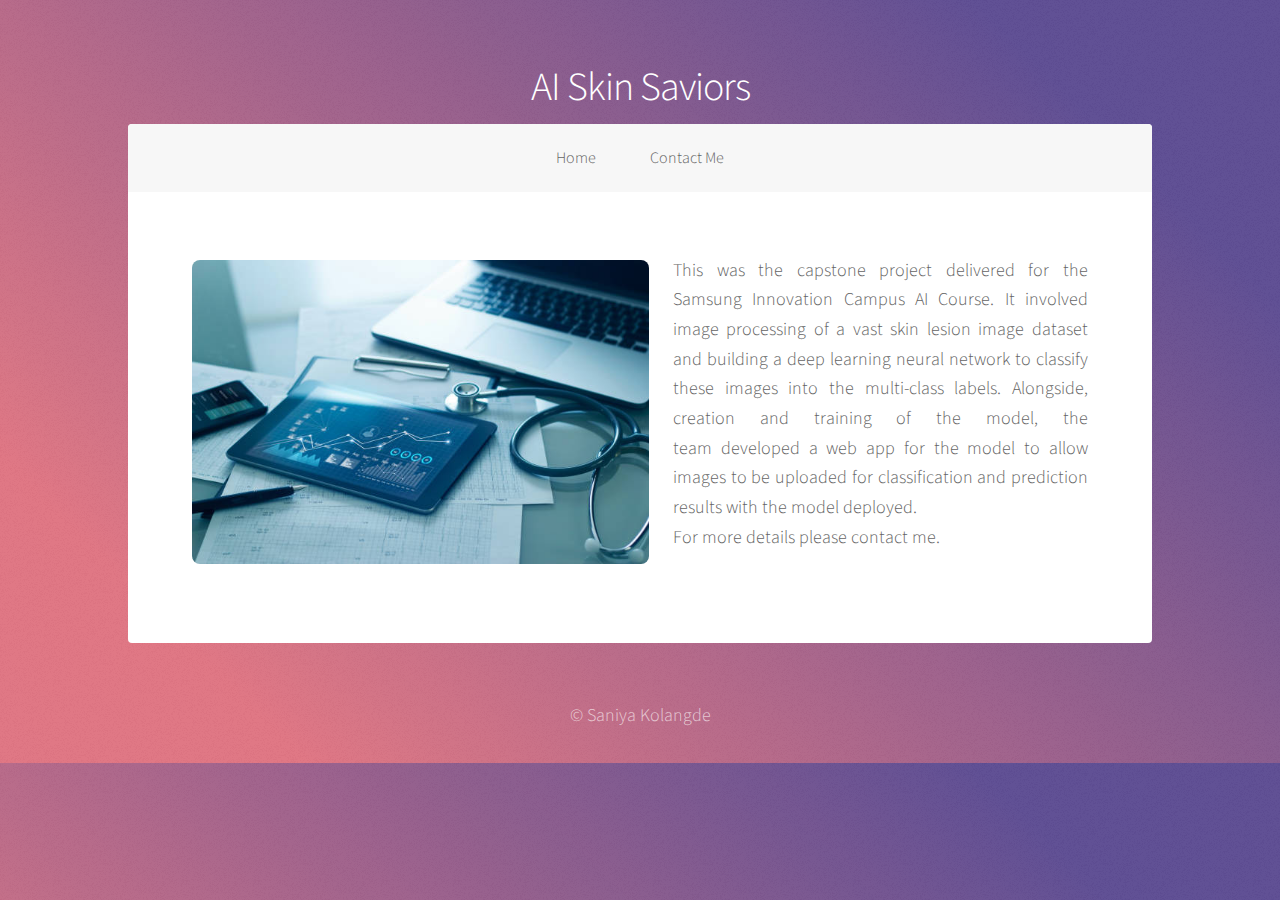
==== AI_Skin_Savior.html @ ac0e38a7 "Add files via upload" ====
<!DOCTYPE HTML>
<!--
	Stellar by HTML5 UP
	html5up.net | @ajlkn
	Free for personal and commercial use under the CCA 3.0 license (html5up.net/license)
-->
<html>
	<head>
		<title>AI Skin Saviors</title>
		<link rel="shortcut icon" type="image/jpg" href="images/icon.png"/>
		<meta charset="utf-8" />
		<meta name="viewport" content="width=device-width, initial-scale=1, user-scalable=no" />
		<link rel="stylesheet" href="assets/css/main.css" />
		<noscript><link rel="stylesheet" href="assets/css/noscript.css" /></noscript>
	</head>
	<body class="is-preload">

		<!-- Wrapper -->
			<div id="wrapper">

				<!-- Header -->
					<header id="header">
						<h1>AI Skin Saviors</h1>
					</header>
					<nav id="nav">
						<ul>
							<li><a href="index.html">Home</a></li>
							<li><a href="index.html#second">Contact Me</a></li>
						</ul>
					</nav>
				<!-- Main -->
					<div id="main">

						<!-- Content -->
							<section id="content" class="main">
								<p align="justify"><span class="image left"><img src="images/AI_Skin.jpg" alt="" /></span><font size=4em>
									​This was the capstone project delivered for the Samsung Innovation Campus AI Course.
									It involved image processing of a vast skin lesion image dataset and building a deep learning neural network to classify these images into
									 the multi-class labels. Alongside, creation and training of the model, the team developed a web app for the model to allow images to be uploaded for classification and prediction results with the model deployed.
									<br />For more details please contact me. </font></p>
								<br />
							</section>
					</div>

					<!-- Footer -->
						<div>
							<br />
							<p class="copyright"><center><font size=4em>&copy; Saniya Kolangde</font></center></p>
						</div>
				</div>
			</div>

		<!-- Scripts -->
			<script src="assets/js/jquery.min.js"></script>
			<script src="assets/js/jquery.scrollex.min.js"></script>
			<script src="assets/js/jquery.scrolly.min.js"></script>
			<script src="assets/js/browser.min.js"></script>
			<script src="assets/js/breakpoints.min.js"></script>
			<script src="assets/js/util.js"></script>
			<script src="assets/js/main.js"></script>

	</body>
</html>
---- assets/css/main.css ----
@import url(fontawesome-all.min.css);
@import 'https://fonts.googleapis.com/css?family=Source+Sans+Pro:300,400';

/*
	Stellar by HTML5 UP
	html5up.net | @ajlkn
	Free for personal and commercial use under the CCA 3.0 license (html5up.net/license)
*/

html, body, div, span, applet, object,
iframe, h1, h2, h3, h4, h5, h6, p, blockquote,
pre, a, abbr, acronym, address, big, cite,
code, del, dfn, em, img, ins, kbd, q, s, samp,
small, strike, strong, sub, sup, tt, var, b,
u, i, center, dl, dt, dd, ol, ul, li, fieldset,
form, label, legend, table, caption, tbody,
tfoot, thead, tr, th, td, article, aside,
canvas, details, embed, figure, figcaption,
footer, header, hgroup, menu, nav, output, ruby,
section, summary, time, mark, audio, video {
	margin: 0;
	padding: 0;
	border: 0;
	font-size: 100%;
	font: inherit;
	vertical-align: baseline;}

article, aside, details, figcaption, figure,
footer, header, hgroup, menu, nav, section {
	display: block;}

body {
	line-height: 1;
}

ol, ul {
	list-style: none;
}

blockquote, q {
	quotes: none;
}

	blockquote:before, blockquote:after, q:before, q:after {
		content: '';
		content: none;
	}

table {
	border-collapse: collapse;
	border-spacing: 0;
}

body {
	-webkit-text-size-adjust: none;
}

mark {
	background-color: transparent;
	color: inherit;
}

input::-moz-focus-inner {
	border: 0;
	padding: 0;
}

input, select, textarea {
	-moz-appearance: none;
	-webkit-appearance: none;
	-ms-appearance: none;
	appearance: none;
}

/* Basic */

	@-ms-viewport {
		width: device-width;
	}

	body {
		-ms-overflow-style: scrollbar;
	}

	@media screen and (max-width: 480px) {

		html, body {
			min-width: 320px;
		}

	}

	html {
		box-sizing: border-box;
	}

	*, *:before, *:after {
		box-sizing: inherit;
	}

	body {
		background-color: #935d8c;
		background-image: url("images/overlay.png"), -moz-linear-gradient(45deg, #e37682 15%, #5f4d93 85%);
		background-image: url("images/overlay.png"), -webkit-linear-gradient(45deg, #e37682 15%, #5f4d93 85%);
		background-image: url("images/overlay.png"), -ms-linear-gradient(45deg, #e37682 15%, #5f4d93 85%);
		background-image: url("images/overlay.png"), linear-gradient(45deg, #e37682 15%, #5f4d93 85%);
	}

		body.is-preload *, body.is-preload *:before, body.is-preload *:after {
			-moz-animation: none !important;
			-webkit-animation: none !important;
			-ms-animation: none !important;
			animation: none !important;
			-moz-transition: none !important;
			-webkit-transition: none !important;
			-ms-transition: none !important;
			transition: none !important;
		}

/* Type */

	body {
		background-color: #935d8c;
		color: rgba(255, 255, 255, 0.65);
	}

	body, input, select, textarea {
		font-family: "Source Sans Pro", Helvetica, sans-serif;
		font-size: 17pt;
		font-weight: 300;
		line-height: 1.65;
	}

		@media screen and (max-width: 1680px) {

			body, input, select, textarea {
				font-size: 14pt;
			}

		}

		@media screen and (max-width: 1280px) {

			body, input, select, textarea {
				font-size: 12pt;
			}

		}

		@media screen and (max-width: 360px) {

			body, input, select, textarea {
				font-size: 11pt;
			}

		}

	a {
		-moz-transition: color 0.2s ease, border-bottom 0.2s ease;
		-webkit-transition: color 0.2s ease, border-bottom 0.2s ease;
		-ms-transition: color 0.2s ease, border-bottom 0.2s ease;
		transition: color 0.2s ease, border-bottom 0.2s ease;
		text-decoration: none;
		border-bottom: dotted 1px;
		color: inherit;
	}

		a:hover {
			border-bottom-color: transparent;
		}

	strong, b {
		font-weight: 400;
	}

	em, i {
		font-style: italic;
	}

	p {
		margin: 0 0 2em 0;
	}

		p.content {
			-moz-columns: 20em 2;
			-webkit-columns: 20em 2;
			-ms-columns: 20em 2;
			columns: 20em 2;
			-moz-column-gap: 2em;
			-webkit-column-gap: 2em;
			-ms-column-gap: 2em;
			column-gap: 2em;
			text-align: justify;
		}

	h1, h2, h3, h4, h5, h6 {
		font-weight: 300;
		line-height: 1.5;
		margin: 0 0 0.7em 0;
		letter-spacing: -0.025em;
	}

		h1 a, h2 a, h3 a, h4 a, h5 a, h6 a {
			color: inherit;
			text-decoration: none;
		}

	h1 {
		font-size: 2.5em;
		line-height: 1.2;
	}

	h2 {
		font-size: 1.5em;
	}

	h3 {
		font-size: 1.25em;
	}

	h4 {
		font-size: 1.1em;
	}

	h5 {
		font-size: 0.9em;
	}

	h6 {
		font-size: 0.7em;
	}

	@media screen and (max-width: 736px) {

		h1 {
			font-size: 2em;
		}

	}

	sub {
		font-size: 0.8em;
		position: relative;
		top: 0.5em;
	}

	sup {
		font-size: 0.8em;
		position: relative;
		top: -0.5em;
	}

	blockquote {
		border-left: solid 4px;
		font-style: italic;
		margin: 0 0 2em 0;
		padding: 0.5em 0 0.5em 2em;
	}

	code {
		border-radius: 8px;
		border: solid 1px;
		font-family: "Courier New", monospace;
		font-size: 0.9em;
		margin: 0 0.25em;
		padding: 0.25em 0.65em;
	}

	pre {
		-webkit-overflow-scrolling: touch;
		font-family: "Courier New", monospace;
		font-size: 0.9em;
		margin: 0 0 2em 0;
	}

		pre code {
			display: block;
			line-height: 1.75;
			padding: 1em 1.5em;
			overflow-x: auto;
		}

	hr {
		border: 0;
		border-bottom: solid 1px;
		margin: 2em 0;
	}

		hr.major {
			margin: 3em 0;
		}

	.align-left {
		text-align: left;
	}

	.align-center {
		text-align: center;
	}

	.align-right {
		text-align: right;
	}

	input, select, textarea {
		color: #ffffff;
	}

	a:hover {
		color: #ffffff;
	}

	strong, b {
		color: #ffffff;
	}

	h1, h2, h3, h4, h5, h6 {
		color: #ffffff;
	}

	blockquote {
		border-left-color: rgba(255, 255, 255, 0.35);
	}

	code {
		background: rgba(255, 255, 255, 0.075);
		border-color: rgba(255, 255, 255, 0.35);
	}

	hr {
		border-bottom-color: rgba(255, 255, 255, 0.35);
	}

/* Row */

	.row {
		display: flex;
		flex-wrap: wrap;
		box-sizing: border-box;
		align-items: stretch;
	}

		.row > * {
			box-sizing: border-box;
		}

		.row.gtr-uniform > * > :last-child {
			margin-bottom: 0;
		}

		.row.aln-left {
			justify-content: flex-start;
		}

		.row.aln-center {
			justify-content: center;
		}

		.row.aln-right {
			justify-content: flex-end;
		}

		.row.aln-top {
			align-items: flex-start;
		}

		.row.aln-middle {
			align-items: center;
		}

		.row.aln-bottom {
			align-items: flex-end;
		}

		.row > .imp {
			order: -1;
		}

		.row > .col-1 {
			width: 8.33333%;
		}

		.row > .off-1 {
			margin-left: 8.33333%;
		}

		.row > .col-2 {
			width: 16.66667%;
		}

		.row > .off-2 {
			margin-left: 16.66667%;
		}

		.row > .col-3 {
			width: 25%;
		}

		.row > .off-3 {
			margin-left: 25%;
		}

		.row > .col-4 {
			width: 33.33333%;
		}

		.row > .off-4 {
			margin-left: 33.33333%;
		}

		.row > .col-5 {
			width: 41.66667%;
		}

		.row > .off-5 {
			margin-left: 41.66667%;
		}

		.row > .col-6 {
			width: 50%;
		}

		.row > .off-6 {
			margin-left: 50%;
		}

		.row > .col-7 {
			width: 58.33333%;
		}

		.row > .off-7 {
			margin-left: 58.33333%;
		}

		.row > .col-8 {
			width: 66.66667%;
		}

		.row > .off-8 {
			margin-left: 66.66667%;
		}

		.row > .col-9 {
			width: 75%;
		}

		.row > .off-9 {
			margin-left: 75%;
		}

		.row > .col-10 {
			width: 83.33333%;
		}

		.row > .off-10 {
			margin-left: 83.33333%;
		}

		.row > .col-11 {
			width: 91.66667%;
		}

		.row > .off-11 {
			margin-left: 91.66667%;
		}

		.row > .col-12 {
			width: 100%;
		}

		.row > .off-12 {
			margin-left: 100%;
		}

		.row.gtr-0 {
			margin-top: 0;
			margin-left: 0em;
		}

			.row.gtr-0 > * {
				padding: 0 0 0 0em;
			}

			.row.gtr-0.gtr-uniform {
				margin-top: 0em;
			}

				.row.gtr-0.gtr-uniform > * {
					padding-top: 0em;
				}

		.row.gtr-25 {
			margin-top: 0;
			margin-left: -0.375em;
		}

			.row.gtr-25 > * {
				padding: 0 0 0 0.375em;
			}

			.row.gtr-25.gtr-uniform {
				margin-top: -0.375em;
			}

				.row.gtr-25.gtr-uniform > * {
					padding-top: 0.375em;
				}

		.row.gtr-50 {
			margin-top: 0;
			margin-left: -0.75em;
		}

			.row.gtr-50 > * {
				padding: 0 0 0 0.75em;
			}

			.row.gtr-50.gtr-uniform {
				margin-top: -0.75em;
			}

				.row.gtr-50.gtr-uniform > * {
					padding-top: 0.75em;
				}

		.row {
			margin-top: 0;
			margin-left: -1.5em;
		}

			.row > * {
				padding: 0 0 0 1.5em;
			}

			.row.gtr-uniform {
				margin-top: -1.5em;
			}

				.row.gtr-uniform > * {
					padding-top: 1.5em;
				}

		.row.gtr-150 {
			margin-top: 0;
			margin-left: -2.25em;
		}

			.row.gtr-150 > * {
				padding: 0 0 0 2.25em;
			}

			.row.gtr-150.gtr-uniform {
				margin-top: -2.25em;
			}

				.row.gtr-150.gtr-uniform > * {
					padding-top: 2.25em;
				}

		.row.gtr-200 {
			margin-top: 0;
			margin-left: -3em;
		}

			.row.gtr-200 > * {
				padding: 0 0 0 3em;
			}

			.row.gtr-200.gtr-uniform {
				margin-top: -3em;
			}

				.row.gtr-200.gtr-uniform > * {
					padding-top: 3em;
				}

		@media screen and (max-width: 1680px) {

			.row {
				display: flex;
				flex-wrap: wrap;
				box-sizing: border-box;
				align-items: stretch;
			}

				.row > * {
					box-sizing: border-box;
				}

				.row.gtr-uniform > * > :last-child {
					margin-bottom: 0;
				}

				.row.aln-left {
					justify-content: flex-start;
				}

				.row.aln-center {
					justify-content: center;
				}

				.row.aln-right {
					justify-content: flex-end;
				}

				.row.aln-top {
					align-items: flex-start;
				}

				.row.aln-middle {
					align-items: center;
				}

				.row.aln-bottom {
					align-items: flex-end;
				}

				.row > .imp-xlarge {
					order: -1;
				}

				.row > .col-1-xlarge {
					width: 8.33333%;
				}

				.row > .off-1-xlarge {
					margin-left: 8.33333%;
				}

				.row > .col-2-xlarge {
					width: 16.66667%;
				}

				.row > .off-2-xlarge {
					margin-left: 16.66667%;
				}

				.row > .col-3-xlarge {
					width: 25%;
				}

				.row > .off-3-xlarge {
					margin-left: 25%;
				}

				.row > .col-4-xlarge {
					width: 33.33333%;
				}

				.row > .off-4-xlarge {
					margin-left: 33.33333%;
				}

				.row > .col-5-xlarge {
					width: 41.66667%;
				}

				.row > .off-5-xlarge {
					margin-left: 41.66667%;
				}

				.row > .col-6-xlarge {
					width: 50%;
				}

				.row > .off-6-xlarge {
					margin-left: 50%;
				}

				.row > .col-7-xlarge {
					width: 58.33333%;
				}

				.row > .off-7-xlarge {
					margin-left: 58.33333%;
				}

				.row > .col-8-xlarge {
					width: 66.66667%;
				}

				.row > .off-8-xlarge {
					margin-left: 66.66667%;
				}

				.row > .col-9-xlarge {
					width: 75%;
				}

				.row > .off-9-xlarge {
					margin-left: 75%;
				}

				.row > .col-10-xlarge {
					width: 83.33333%;
				}

				.row > .off-10-xlarge {
					margin-left: 83.33333%;
				}

				.row > .col-11-xlarge {
					width: 91.66667%;
				}

				.row > .off-11-xlarge {
					margin-left: 91.66667%;
				}

				.row > .col-12-xlarge {
					width: 100%;
				}

				.row > .off-12-xlarge {
					margin-left: 100%;
				}

				.row.gtr-0 {
					margin-top: 0;
					margin-left: 0em;
				}

					.row.gtr-0 > * {
						padding: 0 0 0 0em;
					}

					.row.gtr-0.gtr-uniform {
						margin-top: 0em;
					}

						.row.gtr-0.gtr-uniform > * {
							padding-top: 0em;
						}

				.row.gtr-25 {
					margin-top: 0;
					margin-left: -0.375em;
				}

					.row.gtr-25 > * {
						padding: 0 0 0 0.375em;
					}

					.row.gtr-25.gtr-uniform {
						margin-top: -0.375em;
					}

						.row.gtr-25.gtr-uniform > * {
							padding-top: 0.375em;
						}

				.row.gtr-50 {
					margin-top: 0;
					margin-left: -0.75em;
				}

					.row.gtr-50 > * {
						padding: 0 0 0 0.75em;
					}

					.row.gtr-50.gtr-uniform {
						margin-top: -0.75em;
					}

						.row.gtr-50.gtr-uniform > * {
							padding-top: 0.75em;
						}

				.row {
					margin-top: 0;
					margin-left: -1.5em;
				}

					.row > * {
						padding: 0 0 0 1.5em;
					}

					.row.gtr-uniform {
						margin-top: -1.5em;
					}

						.row.gtr-uniform > * {
							padding-top: 1.5em;
						}

				.row.gtr-150 {
					margin-top: 0;
					margin-left: -2.25em;
				}

					.row.gtr-150 > * {
						padding: 0 0 0 2.25em;
					}

					.row.gtr-150.gtr-uniform {
						margin-top: -2.25em;
					}

						.row.gtr-150.gtr-uniform > * {
							padding-top: 2.25em;
						}

				.row.gtr-200 {
					margin-top: 0;
					margin-left: -3em;
				}

					.row.gtr-200 > * {
						padding: 0 0 0 3em;
					}

					.row.gtr-200.gtr-uniform {
						margin-top: -3em;
					}

						.row.gtr-200.gtr-uniform > * {
							padding-top: 3em;
						}

		}

		@media screen and (max-width: 1280px) {

			.row {
				display: flex;
				flex-wrap: wrap;
				box-sizing: border-box;
				align-items: stretch;
			}

				.row > * {
					box-sizing: border-box;
				}

				.row.gtr-uniform > * > :last-child {
					margin-bottom: 0;
				}

				.row.aln-left {
					justify-content: flex-start;
				}

				.row.aln-center {
					justify-content: center;
				}

				.row.aln-right {
					justify-content: flex-end;
				}

				.row.aln-top {
					align-items: flex-start;
				}

				.row.aln-middle {
					align-items: center;
				}

				.row.aln-bottom {
					align-items: flex-end;
				}

				.row > .imp-large {
					order: -1;
				}

				.row > .col-1-large {
					width: 8.33333%;
				}

				.row > .off-1-large {
					margin-left: 8.33333%;
				}

				.row > .col-2-large {
					width: 16.66667%;
				}

				.row > .off-2-large {
					margin-left: 16.66667%;
				}

				.row > .col-3-large {
					width: 25%;
				}

				.row > .off-3-large {
					margin-left: 25%;
				}

				.row > .col-4-large {
					width: 33.33333%;
				}

				.row > .off-4-large {
					margin-left: 33.33333%;
				}

				.row > .col-5-large {
					width: 41.66667%;
				}

				.row > .off-5-large {
					margin-left: 41.66667%;
				}

				.row > .col-6-large {
					width: 50%;
				}

				.row > .off-6-large {
					margin-left: 50%;
				}

				.row > .col-7-large {
					width: 58.33333%;
				}

				.row > .off-7-large {
					margin-left: 58.33333%;
				}

				.row > .col-8-large {
					width: 66.66667%;
				}

				.row > .off-8-large {
					margin-left: 66.66667%;
				}

				.row > .col-9-large {
					width: 75%;
				}

				.row > .off-9-large {
					margin-left: 75%;
				}

				.row > .col-10-large {
					width: 83.33333%;
				}

				.row > .off-10-large {
					margin-left: 83.33333%;
				}

				.row > .col-11-large {
					width: 91.66667%;
				}

				.row > .off-11-large {
					margin-left: 91.66667%;
				}

				.row > .col-12-large {
					width: 100%;
				}

				.row > .off-12-large {
					margin-left: 100%;
				}

				.row.gtr-0 {
					margin-top: 0;
					margin-left: 0em;
				}

					.row.gtr-0 > * {
						padding: 0 0 0 0em;
					}

					.row.gtr-0.gtr-uniform {
						margin-top: 0em;
					}

						.row.gtr-0.gtr-uniform > * {
							padding-top: 0em;
						}

				.row.gtr-25 {
					margin-top: 0;
					margin-left: -0.375em;
				}

					.row.gtr-25 > * {
						padding: 0 0 0 0.375em;
					}

					.row.gtr-25.gtr-uniform {
						margin-top: -0.375em;
					}

						.row.gtr-25.gtr-uniform > * {
							padding-top: 0.375em;
						}

				.row.gtr-50 {
					margin-top: 0;
					margin-left: -0.75em;
				}

					.row.gtr-50 > * {
						padding: 0 0 0 0.75em;
					}

					.row.gtr-50.gtr-uniform {
						margin-top: -0.75em;
					}

						.row.gtr-50.gtr-uniform > * {
							padding-top: 0.75em;
						}

				.row {
					margin-top: 0;
					margin-left: -1.5em;
				}

					.row > * {
						padding: 0 0 0 1.5em;
					}

					.row.gtr-uniform {
						margin-top: -1.5em;
					}

						.row.gtr-uniform > * {
							padding-top: 1.5em;
						}

				.row.gtr-150 {
					margin-top: 0;
					margin-left: -2.25em;
				}

					.row.gtr-150 > * {
						padding: 0 0 0 2.25em;
					}

					.row.gtr-150.gtr-uniform {
						margin-top: -2.25em;
					}

						.row.gtr-150.gtr-uniform > * {
							padding-top: 2.25em;
						}

				.row.gtr-200 {
					margin-top: 0;
					margin-left: -3em;
				}

					.row.gtr-200 > * {
						padding: 0 0 0 3em;
					}

					.row.gtr-200.gtr-uniform {
						margin-top: -3em;
					}

						.row.gtr-200.gtr-uniform > * {
							padding-top: 3em;
						}

		}

		@media screen and (max-width: 980px) {

			.row {
				display: flex;
				flex-wrap: wrap;
				box-sizing: border-box;
				align-items: stretch;
			}

				.row > * {
					box-sizing: border-box;
				}

				.row.gtr-uniform > * > :last-child {
					margin-bottom: 0;
				}

				.row.aln-left {
					justify-content: flex-start;
				}

				.row.aln-center {
					justify-content: center;
				}

				.row.aln-right {
					justify-content: flex-end;
				}

				.row.aln-top {
					align-items: flex-start;
				}

				.row.aln-middle {
					align-items: center;
				}

				.row.aln-bottom {
					align-items: flex-end;
				}

				.row > .imp-medium {
					order: -1;
				}

				.row > .col-1-medium {
					width: 8.33333%;
				}

				.row > .off-1-medium {
					margin-left: 8.33333%;
				}

				.row > .col-2-medium {
					width: 16.66667%;
				}

				.row > .off-2-medium {
					margin-left: 16.66667%;
				}

				.row > .col-3-medium {
					width: 25%;
				}

				.row > .off-3-medium {
					margin-left: 25%;
				}

				.row > .col-4-medium {
					width: 33.33333%;
				}

				.row > .off-4-medium {
					margin-left: 33.33333%;
				}

				.row > .col-5-medium {
					width: 41.66667%;
				}

				.row > .off-5-medium {
					margin-left: 41.66667%;
				}

				.row > .col-6-medium {
					width: 50%;
				}

				.row > .off-6-medium {
					margin-left: 50%;
				}

				.row > .col-7-medium {
					width: 58.33333%;
				}

				.row > .off-7-medium {
					margin-left: 58.33333%;
				}

				.row > .col-8-medium {
					width: 66.66667%;
				}

				.row > .off-8-medium {
					margin-left: 66.66667%;
				}

				.row > .col-9-medium {
					width: 75%;
				}

				.row > .off-9-medium {
					margin-left: 75%;
				}

				.row > .col-10-medium {
					width: 83.33333%;
				}

				.row > .off-10-medium {
					margin-left: 83.33333%;
				}

				.row > .col-11-medium {
					width: 91.66667%;
				}

				.row > .off-11-medium {
					margin-left: 91.66667%;
				}

				.row > .col-12-medium {
					width: 100%;
				}

				.row > .off-12-medium {
					margin-left: 100%;
				}

				.row.gtr-0 {
					margin-top: 0;
					margin-left: 0em;
				}

					.row.gtr-0 > * {
						padding: 0 0 0 0em;
					}

					.row.gtr-0.gtr-uniform {
						margin-top: 0em;
					}

						.row.gtr-0.gtr-uniform > * {
							padding-top: 0em;
						}

				.row.gtr-25 {
					margin-top: 0;
					margin-left: -0.375em;
				}

					.row.gtr-25 > * {
						padding: 0 0 0 0.375em;
					}

					.row.gtr-25.gtr-uniform {
						margin-top: -0.375em;
					}

						.row.gtr-25.gtr-uniform > * {
							padding-top: 0.375em;
						}

				.row.gtr-50 {
					margin-top: 0;
					margin-left: -0.75em;
				}

					.row.gtr-50 > * {
						padding: 0 0 0 0.75em;
					}

					.row.gtr-50.gtr-uniform {
						margin-top: -0.75em;
					}

						.row.gtr-50.gtr-uniform > * {
							padding-top: 0.75em;
						}

				.row {
					margin-top: 0;
					margin-left: -1.5em;
				}

					.row > * {
						padding: 0 0 0 1.5em;
					}

					.row.gtr-uniform {
						margin-top: -1.5em;
					}

						.row.gtr-uniform > * {
							padding-top: 1.5em;
						}

				.row.gtr-150 {
					margin-top: 0;
					margin-left: -2.25em;
				}

					.row.gtr-150 > * {
						padding: 0 0 0 2.25em;
					}

					.row.gtr-150.gtr-uniform {
						margin-top: -2.25em;
					}

						.row.gtr-150.gtr-uniform > * {
							padding-top: 2.25em;
						}

				.row.gtr-200 {
					margin-top: 0;
					margin-left: -3em;
				}

					.row.gtr-200 > * {
						padding: 0 0 0 3em;
					}

					.row.gtr-200.gtr-uniform {
						margin-top: -3em;
					}

						.row.gtr-200.gtr-uniform > * {
							padding-top: 3em;
						}

		}

		@media screen and (max-width: 736px) {

			.row {
				display: flex;
				flex-wrap: wrap;
				box-sizing: border-box;
				align-items: stretch;
			}

				.row > * {
					box-sizing: border-box;
				}

				.row.gtr-uniform > * > :last-child {
					margin-bottom: 0;
				}

				.row.aln-left {
					justify-content: flex-start;
				}

				.row.aln-center {
					justify-content: center;
				}

				.row.aln-right {
					justify-content: flex-end;
				}

				.row.aln-top {
					align-items: flex-start;
				}

				.row.aln-middle {
					align-items: center;
				}

				.row.aln-bottom {
					align-items: flex-end;
				}

				.row > .imp-small {
					order: -1;
				}

				.row > .col-1-small {
					width: 8.33333%;
				}

				.row > .off-1-small {
					margin-left: 8.33333%;
				}

				.row > .col-2-small {
					width: 16.66667%;
				}

				.row > .off-2-small {
					margin-left: 16.66667%;
				}

				.row > .col-3-small {
					width: 25%;
				}

				.row > .off-3-small {
					margin-left: 25%;
				}

				.row > .col-4-small {
					width: 33.33333%;
				}

				.row > .off-4-small {
					margin-left: 33.33333%;
				}

				.row > .col-5-small {
					width: 41.66667%;
				}

				.row > .off-5-small {
					margin-left: 41.66667%;
				}

				.row > .col-6-small {
					width: 50%;
				}

				.row > .off-6-small {
					margin-left: 50%;
				}

				.row > .col-7-small {
					width: 58.33333%;
				}

				.row > .off-7-small {
					margin-left: 58.33333%;
				}

				.row > .col-8-small {
					width: 66.66667%;
				}

				.row > .off-8-small {
					margin-left: 66.66667%;
				}

				.row > .col-9-small {
					width: 75%;
				}

				.row > .off-9-small {
					margin-left: 75%;
				}

				.row > .col-10-small {
					width: 83.33333%;
				}

				.row > .off-10-small {
					margin-left: 83.33333%;
				}

				.row > .col-11-small {
					width: 91.66667%;
				}

				.row > .off-11-small {
					margin-left: 91.66667%;
				}

				.row > .col-12-small {
					width: 100%;
				}

				.row > .off-12-small {
					margin-left: 100%;
				}

				.row.gtr-0 {
					margin-top: 0;
					margin-left: 0em;
				}

					.row.gtr-0 > * {
						padding: 0 0 0 0em;
					}

					.row.gtr-0.gtr-uniform {
						margin-top: 0em;
					}

						.row.gtr-0.gtr-uniform > * {
							padding-top: 0em;
						}

				.row.gtr-25 {
					margin-top: 0;
					margin-left: -0.25em;
				}

					.row.gtr-25 > * {
						padding: 0 0 0 0.25em;
					}

					.row.gtr-25.gtr-uniform {
						margin-top: -0.25em;
					}

						.row.gtr-25.gtr-uniform > * {
							padding-top: 0.25em;
						}

				.row.gtr-50 {
					margin-top: 0;
					margin-left: -0.5em;
				}

					.row.gtr-50 > * {
						padding: 0 0 0 0.5em;
					}

					.row.gtr-50.gtr-uniform {
						margin-top: -0.5em;
					}

						.row.gtr-50.gtr-uniform > * {
							padding-top: 0.5em;
						}

				.row {
					margin-top: 0;
					margin-left: -1em;
				}

					.row > * {
						padding: 0 0 0 1em;
					}

					.row.gtr-uniform {
						margin-top: -1em;
					}

						.row.gtr-uniform > * {
							padding-top: 1em;
						}

				.row.gtr-150 {
					margin-top: 0;
					margin-left: -1.5em;
				}

					.row.gtr-150 > * {
						padding: 0 0 0 1.5em;
					}

					.row.gtr-150.gtr-uniform {
						margin-top: -1.5em;
					}

						.row.gtr-150.gtr-uniform > * {
							padding-top: 1.5em;
						}

				.row.gtr-200 {
					margin-top: 0;
					margin-left: -2em;
				}

					.row.gtr-200 > * {
						padding: 0 0 0 2em;
					}

					.row.gtr-200.gtr-uniform {
						margin-top: -2em;
					}

						.row.gtr-200.gtr-uniform > * {
							padding-top: 2em;
						}

		}

		@media screen and (max-width: 480px) {

			.row {
				display: flex;
				flex-wrap: wrap;
				box-sizing: border-box;
				align-items: stretch;
			}

				.row > * {
					box-sizing: border-box;
				}

				.row.gtr-uniform > * > :last-child {
					margin-bottom: 0;
				}

				.row.aln-left {
					justify-content: flex-start;
				}

				.row.aln-center {
					justify-content: center;
				}

				.row.aln-right {
					justify-content: flex-end;
				}

				.row.aln-top {
					align-items: flex-start;
				}

				.row.aln-middle {
					align-items: center;
				}

				.row.aln-bottom {
					align-items: flex-end;
				}

				.row > .imp-xsmall {
					order: -1;
				}

				.row > .col-1-xsmall {
					width: 8.33333%;
				}

				.row > .off-1-xsmall {
					margin-left: 8.33333%;
				}

				.row > .col-2-xsmall {
					width: 16.66667%;
				}

				.row > .off-2-xsmall {
					margin-left: 16.66667%;
				}

				.row > .col-3-xsmall {
					width: 25%;
				}

				.row > .off-3-xsmall {
					margin-left: 25%;
				}

				.row > .col-4-xsmall {
					width: 33.33333%;
				}

				.row > .off-4-xsmall {
					margin-left: 33.33333%;
				}

				.row > .col-5-xsmall {
					width: 41.66667%;
				}

				.row > .off-5-xsmall {
					margin-left: 41.66667%;
				}

				.row > .col-6-xsmall {
					width: 50%;
				}

				.row > .off-6-xsmall {
					margin-left: 50%;
				}

				.row > .col-7-xsmall {
					width: 58.33333%;
				}

				.row > .off-7-xsmall {
					margin-left: 58.33333%;
				}

				.row > .col-8-xsmall {
					width: 66.66667%;
				}

				.row > .off-8-xsmall {
					margin-left: 66.66667%;
				}

				.row > .col-9-xsmall {
					width: 75%;
				}

				.row > .off-9-xsmall {
					margin-left: 75%;
				}

				.row > .col-10-xsmall {
					width: 83.33333%;
				}

				.row > .off-10-xsmall {
					margin-left: 83.33333%;
				}

				.row > .col-11-xsmall {
					width: 91.66667%;
				}

				.row > .off-11-xsmall {
					margin-left: 91.66667%;
				}

				.row > .col-12-xsmall {
					width: 100%;
				}

				.row > .off-12-xsmall {
					margin-left: 100%;
				}

				.row.gtr-0 {
					margin-top: 0;
					margin-left: 0em;
				}

					.row.gtr-0 > * {
						padding: 0 0 0 0em;
					}

					.row.gtr-0.gtr-uniform {
						margin-top: 0em;
					}

						.row.gtr-0.gtr-uniform > * {
							padding-top: 0em;
						}

				.row.gtr-25 {
					margin-top: 0;
					margin-left: -0.3125em;
				}

					.row.gtr-25 > * {
						padding: 0 0 0 0.3125em;
					}

					.row.gtr-25.gtr-uniform {
						margin-top: -0.3125em;
					}

						.row.gtr-25.gtr-uniform > * {
							padding-top: 0.3125em;
						}

				.row.gtr-50 {
					margin-top: 0;
					margin-left: -0.625em;
				}

					.row.gtr-50 > * {
						padding: 0 0 0 0.625em;
					}

					.row.gtr-50.gtr-uniform {
						margin-top: -0.625em;
					}

						.row.gtr-50.gtr-uniform > * {
							padding-top: 0.625em;
						}

				.row {
					margin-top: 0;
					margin-left: -1.25em;
				}

					.row > * {
						padding: 0 0 0 1.25em;
					}

					.row.gtr-uniform {
						margin-top: -1.25em;
					}

						.row.gtr-uniform > * {
							padding-top: 1.25em;
						}

				.row.gtr-150 {
					margin-top: 0;
					margin-left: -1.875em;
				}

					.row.gtr-150 > * {
						padding: 0 0 0 1.875em;
					}

					.row.gtr-150.gtr-uniform {
						margin-top: -1.875em;
					}

						.row.gtr-150.gtr-uniform > * {
							padding-top: 1.875em;
						}

				.row.gtr-200 {
					margin-top: 0;
					margin-left: -2.5em;
				}

					.row.gtr-200 > * {
						padding: 0 0 0 2.5em;
					}

					.row.gtr-200.gtr-uniform {
						margin-top: -2.5em;
					}

						.row.gtr-200.gtr-uniform > * {
							padding-top: 2.5em;
						}

		}

/* Box */

	.box {
		border-radius: 8px;
		border: solid;
		margin-bottom: 2em;
		padding: 1.5em;
	}

		.box > :last-child,
		.box > :last-child > :last-child,
		.box > :last-child > :last-child > :last-child {
			margin-bottom: 0;
		}

		.box.alt {
			border: 0;
			border-radius: 0;
			padding: 0;
		}

	.box {
		border-color: rgba(255, 255, 255, 0.35);
	}

/* Button */

	input[type="submit"],
	input[type="reset"],
	input[type="button"],
	button,
	.button {
		-moz-appearance: none;
		-webkit-appearance: none;
		-ms-appearance: none;
		appearance: none;
		-moz-transition: background-color 0.2s ease-in-out, color 0.2s ease-in-out;
		-webkit-transition: background-color 0.2s ease-in-out, color 0.2s ease-in-out;
		-ms-transition: background-color 0.2s ease-in-out, color 0.2s ease-in-out;
		transition: background-color 0.2s ease-in-out, color 0.2s ease-in-out;
		border-radius: 8px;
		border: 0;
		cursor: pointer;
		display: inline-block;
		font-weight: 300;
		height: 2.75em;
		line-height: 2.75em;
		min-width: 9.25em;
		padding: 0 1.5em;
		text-align: center;
		text-decoration: none;
		white-space: nowrap;
	}

		input[type="submit"].icon,
		input[type="reset"].icon,
		input[type="button"].icon,
		button.icon,
		.button.icon {
			padding-left: 1.35em;
		}

			input[type="submit"].icon:before,
			input[type="reset"].icon:before,
			input[type="button"].icon:before,
			button.icon:before,
			.button.icon:before {
				margin-right: 0.5em;
			}

		input[type="submit"].fit,
		input[type="reset"].fit,
		input[type="button"].fit,
		button.fit,
		.button.fit {
			width: 100%;
		}

		input[type="submit"].small,
		input[type="reset"].small,
		input[type="button"].small,
		button.small,
		.button.small {
			font-size: 0.8em;
		}

		input[type="submit"].large,
		input[type="reset"].large,
		input[type="button"].large,
		button.large,
		.button.large {
			font-size: 1.35em;
		}

		input[type="submit"].disabled, input[type="submit"]:disabled,
		input[type="reset"].disabled,
		input[type="reset"]:disabled,
		input[type="button"].disabled,
		input[type="button"]:disabled,
		button.disabled,
		button:disabled,
		.button.disabled,
		.button:disabled {
			pointer-events: none;
			opacity: 0.25;
		}

		@media screen and (max-width: 736px) {

			input[type="submit"],
			input[type="reset"],
			input[type="button"],
			button,
			.button {
				min-width: 0;
			}

		}

	input[type="submit"],
	input[type="reset"],
	input[type="button"],
	button,
	.button {
		background-color: transparent;
		box-shadow: inset 0 0 0 1px rgba(255, 255, 255, 0.35);
		color: #ffffff !important;
	}

		input[type="submit"]:hover,
		input[type="reset"]:hover,
		input[type="button"]:hover,
		button:hover,
		.button:hover {
			background-color: rgba(255, 255, 255, 0.075);
		}

		input[type="submit"]:active,
		input[type="reset"]:active,
		input[type="button"]:active,
		button:active,
		.button:active {
			background-color: rgba(255, 255, 255, 0.2);
		}

		input[type="submit"].icon:before,
		input[type="reset"].icon:before,
		input[type="button"].icon:before,
		button.icon:before,
		.button.icon:before {
			color: rgba(255, 255, 255, 0.5);
		}

		input[type="submit"].primary,
		input[type="reset"].primary,
		input[type="button"].primary,
		button.primary,
		.button.primary {
			background-color: #8cc9f0;
			color: #ffffff !important;
			box-shadow: none;
		}

			input[type="submit"].primary:hover,
			input[type="reset"].primary:hover,
			input[type="button"].primary:hover,
			button.primary:hover,
			.button.primary:hover {
				background-color: #9acff2;
			}

			input[type="submit"].primary:active,
			input[type="reset"].primary:active,
			input[type="button"].primary:active,
			button.primary:active,
			.button.primary:active {
				background-color: #7ec3ee;
			}

			input[type="submit"].primary.icon:before,
			input[type="reset"].primary.icon:before,
			input[type="button"].primary.icon:before,
			button.primary.icon:before,
			.button.primary.icon:before {
				color: #ffffff !important;
			}

/* Form */

	form {
		margin: 0 0 2em 0;
	}

	label {
		display: block;
		font-size: 0.9em;
		font-weight: 400;
		margin: 0 0 1em 0;
	}

	input[type="text"],
	input[type="password"],
	input[type="email"],
	select,
	textarea {
		-moz-appearance: none;
		-webkit-appearance: none;
		-ms-appearance: none;
		appearance: none;
		border-radius: 8px;
		border: solid 1px;
		color: inherit;
		display: block;
		outline: 0;
		padding: 0 1em;
		text-decoration: none;
		width: 100%;
	}

		input[type="text"]:invalid,
		input[type="password"]:invalid,
		input[type="email"]:invalid,
		select:invalid,
		textarea:invalid {
			box-shadow: none;
		}

	select {
		background-size: 1.25rem;
		background-repeat: no-repeat;
		background-position: calc(100% - 1rem) center;
		height: 2.75em;
		padding-right: 2.75em;
		text-overflow: ellipsis;
	}

		select:focus::-ms-value {
			background-color: transparent;
		}

		select::-ms-expand {
			display: none;
		}

	input[type="text"],
	input[type="password"],
	input[type="email"],
	select {
		height: 2.75em;
	}

	textarea {
		padding: 0.75em 1em;
	}

	input[type="checkbox"],
	input[type="radio"] {
		-moz-appearance: none;
		-webkit-appearance: none;
		-ms-appearance: none;
		appearance: none;
		display: block;
		float: left;
		margin-right: -2em;
		opacity: 0;
		width: 1em;
		z-index: -1;
	}

		input[type="checkbox"] + label,
		input[type="radio"] + label {
			text-decoration: none;
			cursor: pointer;
			display: inline-block;
			font-size: 1em;
			font-weight: 300;
			padding-left: 2.4em;
			padding-right: 0.75em;
			position: relative;
		}

			input[type="checkbox"] + label:before,
			input[type="radio"] + label:before {
				-moz-osx-font-smoothing: grayscale;
				-webkit-font-smoothing: antialiased;
				display: inline-block;
				font-style: normal;
				font-variant: normal;
				text-rendering: auto;
				line-height: 1;
				text-transform: none !important;
				font-family: 'Font Awesome 5 Free';
				font-weight: 900;
			}

			input[type="checkbox"] + label:before,
			input[type="radio"] + label:before {
				border-radius: 8px;
				border: solid 1px;
				content: '';
				display: inline-block;
				font-size: 0.8em;
				height: 2.0625em;
				left: 0;
				line-height: 2.0625em;
				position: absolute;
				text-align: center;
				top: 0;
				width: 2.0625em;
			}

		input[type="checkbox"]:checked + label:before,
		input[type="radio"]:checked + label:before {
			content: '\f00c';
		}

	input[type="checkbox"] + label:before {
		border-radius: 8px;
	}

	input[type="radio"] + label:before {
		border-radius: 100%;
	}

	::-webkit-input-placeholder {
		opacity: 1.0;
	}

	:-moz-placeholder {
		opacity: 1.0;
	}

	::-moz-placeholder {
		opacity: 1.0;
	}

	:-ms-input-placeholder {
		opacity: 1.0;
	}

	label {
		color: #ffffff;
	}

	input[type="text"],
	input[type="password"],
	input[type="email"],
	select,
	textarea {
		background-color: rgba(255, 255, 255, 0.075);
		border-color: rgba(255, 255, 255, 0.35);
	}

		input[type="text"]:focus,
		input[type="password"]:focus,
		input[type="email"]:focus,
		select:focus,
		textarea:focus {
			border-color: #8cc9f0;
			box-shadow: 0 0 0 1px #8cc9f0;
		}

	select {
		background-image: url("data:image/svg+xml;charset=utf8,%3Csvg xmlns='http://www.w3.org/2000/svg' width='40' height='40' preserveAspectRatio='none' viewBox='0 0 40 40'%3E%3Cpath d='M9.4,12.3l10.4,10.4l10.4-10.4c0.2-0.2,0.5-0.4,0.9-0.4c0.3,0,0.6,0.1,0.9,0.4l3.3,3.3c0.2,0.2,0.4,0.5,0.4,0.9 c0,0.4-0.1,0.6-0.4,0.9L20.7,31.9c-0.2,0.2-0.5,0.4-0.9,0.4c-0.3,0-0.6-0.1-0.9-0.4L4.3,17.3c-0.2-0.2-0.4-0.5-0.4-0.9 c0-0.4,0.1-0.6,0.4-0.9l3.3-3.3c0.2-0.2,0.5-0.4,0.9-0.4S9.1,12.1,9.4,12.3z' fill='rgba(255, 255, 255, 0.35)' /%3E%3C/svg%3E");
	}

		select option {
			color: #ffffff;
			background: #935d8c;
		}

	input[type="checkbox"] + label,
	input[type="radio"] + label {
		color: rgba(255, 255, 255, 0.65);
	}

		input[type="checkbox"] + label:before,
		input[type="radio"] + label:before {
			background: rgba(255, 255, 255, 0.075);
			border-color: rgba(255, 255, 255, 0.35);
		}

	input[type="checkbox"]:checked + label:before,
	input[type="radio"]:checked + label:before {
		background-color: #ffffff;
		border-color: #ffffff;
		color: #935d8c;
	}

	input[type="checkbox"]:focus + label:before,
	input[type="radio"]:focus + label:before {
		border-color: #8cc9f0;
		box-shadow: 0 0 0 1px #8cc9f0;
	}

	::-webkit-input-placeholder {
		color: rgba(255, 255, 255, 0.5) !important;
	}

	:-moz-placeholder {
		color: rgba(255, 255, 255, 0.5) !important;
	}

	::-moz-placeholder {
		color: rgba(255, 255, 255, 0.5) !important;
	}

	:-ms-input-placeholder {
		color: rgba(255, 255, 255, 0.5) !important;
	}

	.formerize-placeholder {
		color: rgba(255, 255, 255, 0.5) !important;
	}

/* Icon */

	.icon {
		text-decoration: none;
		-moz-transition: background-color 0.2s ease-in-out, color 0.2s ease-in-out;
		-webkit-transition: background-color 0.2s ease-in-out, color 0.2s ease-in-out;
		-ms-transition: background-color 0.2s ease-in-out, color 0.2s ease-in-out;
		transition: background-color 0.2s ease-in-out, color 0.2s ease-in-out;
		border-bottom: none;
		position: relative;
	}

		.icon:before {
			-moz-osx-font-smoothing: grayscale;
			-webkit-font-smoothing: antialiased;
			display: inline-block;
			font-style: normal;
			font-variant: normal;
			text-rendering: auto;
			line-height: 1;
			text-transform: none !important;
			font-family: 'Font Awesome 5 Free';
			font-weight: 400;
		}

		.icon > .label {
			display: none;
		}

		.icon:before {
			line-height: solid;
		}

		.icon.solid:before {
			font-weight: 900;
		}

		.icon.brands:before {
			font-family: 'Font Awesome 5 Brands';
		}

		.icon.major {
			border: solid 1px;
			display: inline-block;
			border-radius: 100%;
			padding: 0.65em;
			margin: 0 0 2em 0;
			cursor: default;
		}

			.icon.major:before {
				display: inline-block;
				font-size: 6.25rem;
				width: 2.25em;
				height: 2.25em;
				line-height: 2.2em;
				border-radius: 100%;
				border: solid 1px;
				text-align: center;
			}

		.icon.alt {
			display: inline-block;
			border: solid 1px;
			border-radius: 100%;
		}

			.icon.alt:before {
				display: block;
				font-size: 1.25em;
				width: 2em;
				height: 2em;
				text-align: center;
				line-height: 2em;
			}

		.icon.style1 {
			color: #efa8b0;
		}

		.icon.style2 {
			color: #c79cc8;
		}

		.icon.style3 {
			color: #a89cc8;
		}

		.icon.style4 {
			color: #9bb2e1;
		}

		.icon.style5 {
			color: #8cc9f0;
		}

		@media screen and (max-width: 1680px) {

			.icon.major:before {
				font-size: 5.5rem;
			}

		}

		@media screen and (max-width: 1280px) {

			.icon.major:before {
				font-size: 4.75rem;
			}

		}

		@media screen and (max-width: 736px) {

			.icon.major {
				margin: 0 0 1.5em 0;
				padding: 0.35em;
			}

				.icon.major:before {
					font-size: 3.5rem;
				}

		}

	.icon.major {
		border-color: rgba(255, 255, 255, 0.35);
	}

		.icon.major:before {
			border-color: rgba(255, 255, 255, 0.35);
		}

	.icon.alt {
		border-color: rgba(255, 255, 255, 0.35);
		color: #ffffff;
	}

		.icon.alt:hover {
			background-color: rgba(255, 255, 255, 0.075);
		}

		.icon.alt:active {
			background-color: rgba(255, 255, 255, 0.2);
		}

/* Image */

	.image {
		border-radius: 8px;
		border: 0;
		display: inline-block;
		position: relative;
	}

		.image img {
			border-radius: 8px;
			display: block;
		}

		.image.left, .image.right {
			max-width: 51%;
		}

			.image.left img, .image.right img {
				width: 100%;
			}

		.image.left {
			float: left;
			margin: 0 1.5em 1em 0;
			top: 0.25em;
		}

		.image.right {
			float: right;
			margin: 0 0 1em 1.5em;
			top: 0.25em;
		}

		.image.fit {
			display: block;
			margin: 0 0 2em 0;
			width: 100%;
		}

			.image.fit img {
				width: 100%;
			}

		.image.main {
			display: block;
			margin: 0 0 3em 0;
			width: 100%;
		}

			.image.main img {
				width: 100%;
			}

/* List */

	ol {
		list-style: decimal;
		margin: 0 0 2em 0;
		padding-left: 1.25em;
	}

		ol li {
			padding-left: 0.25em;
		}

	ul {
		list-style: disc;
		margin: 0 0 2em 0;
		padding-left: 1em;
	}

		ul li {
			padding-left: 0.5em;
		}

		ul.alt {
			list-style: none;
			padding-left: 0;
		}

			ul.alt li {
				border-top: solid 1px;
				padding: 0.5em 0;
			}

				ul.alt li:first-child {
					border-top: 0;
					padding-top: 0;
				}

	dl {
		margin: 0 0 2em 0;
	}

		dl dt {
			display: block;
			font-weight: 400;
			margin: 0 0 1em 0;
		}

		dl dd {
			margin-left: 2em;
		}

		dl.alt dt {
			display: block;
			width: 3em;
			margin: 0;
			clear: left;
			float: left;
		}

		dl.alt dd {
			margin: 0 0 0.85em 5.5em;
		}

		dl.alt:after {
			content: '';
			display: block;
			clear: both;
		}

	ul.alt li {
		border-top-color: rgba(255, 255, 255, 0.35);
	}

	dl dt {
		color: #ffffff;
	}

/* Actions */

	ul.actions {
		display: -moz-flex;
		display: -webkit-flex;
		display: -ms-flex;
		display: flex;
		cursor: default;
		list-style: none;
		margin-left: -1em;
		padding-left: 0;
	}

		ul.actions li {
			padding: 0 0 0 1em;
			vertical-align: middle;
		}

		ul.actions.special {
			-moz-justify-content: center;
			-webkit-justify-content: center;
			-ms-justify-content: center;
			justify-content: center;
			width: 100%;
			margin-left: 0;
		}

			ul.actions.special li:first-child {
				padding-left: 0;
			}

		ul.actions.stacked {
			-moz-flex-direction: column;
			-webkit-flex-direction: column;
			-ms-flex-direction: column;
			flex-direction: column;
			margin-left: 0;
		}

			ul.actions.stacked li {
				padding: 1.3em 0 0 0;
			}

				ul.actions.stacked li:first-child {
					padding-top: 0;
				}

		ul.actions.fit {
			width: calc(100% + 1em);
		}

			ul.actions.fit li {
				-moz-flex-grow: 1;
				-webkit-flex-grow: 1;
				-ms-flex-grow: 1;
				flex-grow: 1;
				-moz-flex-shrink: 1;
				-webkit-flex-shrink: 1;
				-ms-flex-shrink: 1;
				flex-shrink: 1;
				width: 100%;
			}

				ul.actions.fit li > * {
					width: 100%;
				}

			ul.actions.fit.stacked {
				width: 100%;
			}

		@media screen and (max-width: 480px) {

			ul.actions:not(.fixed) {
				-moz-flex-direction: column;
				-webkit-flex-direction: column;
				-ms-flex-direction: column;
				flex-direction: column;
				margin-left: 0;
				width: 100% !important;
			}

				ul.actions:not(.fixed) li {
					-moz-flex-grow: 1;
					-webkit-flex-grow: 1;
					-ms-flex-grow: 1;
					flex-grow: 1;
					-moz-flex-shrink: 1;
					-webkit-flex-shrink: 1;
					-ms-flex-shrink: 1;
					flex-shrink: 1;
					padding: 1em 0 0 0;
					text-align: center;
					width: 100%;
				}

					ul.actions:not(.fixed) li > * {
						width: 100%;
					}

					ul.actions:not(.fixed) li:first-child {
						padding-top: 0;
					}

					ul.actions:not(.fixed) li input[type="submit"],
					ul.actions:not(.fixed) li input[type="reset"],
					ul.actions:not(.fixed) li input[type="button"],
					ul.actions:not(.fixed) li button,
					ul.actions:not(.fixed) li .button {
						width: 100%;
					}

						ul.actions:not(.fixed) li input[type="submit"].icon:before,
						ul.actions:not(.fixed) li input[type="reset"].icon:before,
						ul.actions:not(.fixed) li input[type="button"].icon:before,
						ul.actions:not(.fixed) li button.icon:before,
						ul.actions:not(.fixed) li .button.icon:before {
							margin-left: -0.5rem;
						}

		}

/* Icons */

	ul.icons {
		cursor: default;
		list-style: none;
		padding-left: 0;
	}

		ul.icons li {
			display: inline-block;
			padding: 0 0.65em 0 0;
		}

			ul.icons li:last-child {
				padding-right: 0 !important;
			}

/* Section/Article */

	section.special, article.special {
		text-align: center;
	}

	header.major {
		margin-bottom: 3em;
	}

		header.major h2 {
			font-size: 2em;
		}

			header.major h2:after {
				display: block;
				content: '';
				width: 3.25em;
				height: 2px;
				margin: 0.7em 0 1em 0;
				border-radius: 2px;
			}

				section.special header.major h2:after, article.special header.major h2:after {
					margin-left: auto;
					margin-right: auto;
				}

		header.major p {
			font-size: 1.25em;
			letter-spacing: -0.025em;
		}

		header.major.special {
			text-align: center;
		}

			header.major.special h2:after {
				margin-left: auto;
				margin-right: auto;
			}

	footer.major {
		margin-top: 3em;
	}

	@media screen and (max-width: 736px) {

		header.major {
			margin-bottom: 0;
		}

			header.major h2 {
				font-size: 1.5em;
			}

			header.major p {
				font-size: 1em;
				letter-spacing: 0;
			}

				header.major p br {
					display: none;
				}

		footer.major {
			margin-top: 0;
		}

	}

	header.major h2:after {
		background-color: rgba(255, 255, 255, 0.35);
	}

/* Table */

	.table-wrapper {
		-webkit-overflow-scrolling: touch;
		overflow-x: auto;
	}

	table {
		margin: 0 0 2em 0;
		width: 100%;
	}

		table tbody tr {
			border: solid 1px;
			border-left: 0;
			border-right: 0;
		}

		table td {
			padding: 0.75em 0.75em;
		}

		table th {
			font-size: 0.9em;
			font-weight: 400;
			padding: 0 0.75em 0.75em 0.75em;
			text-align: left;
		}

		table thead {
			border-bottom: solid 2px;
		}

		table tfoot {
			border-top: solid 2px;
		}

		table.alt {
			border-collapse: separate;
		}

			table.alt tbody tr td {
				border: solid 1px;
				border-left-width: 0;
				border-top-width: 0;
			}

				table.alt tbody tr td:first-child {
					border-left-width: 1px;
				}

			table.alt tbody tr:first-child td {
				border-top-width: 1px;
			}

			table.alt thead {
				border-bottom: 0;
			}

			table.alt tfoot {
				border-top: 0;
			}

	table tbody tr {
		border-color: rgba(255, 255, 255, 0.35);
	}

		table tbody tr:nth-child(2n + 1) {
			background-color: rgba(255, 255, 255, 0.075);
		}

	table th {
		color: #ffffff;
	}

	table thead {
		border-bottom-color: rgba(255, 255, 255, 0.35);
	}

	table tfoot {
		border-top-color: rgba(255, 255, 255, 0.35);
	}

	table.alt tbody tr td {
		border-color: rgba(255, 255, 255, 0.35);
	}

/* Features */

	.features {
		display: -moz-flex;
		display: -webkit-flex;
		display: -ms-flex;
		display: flex;
		-moz-flex-wrap: wrap;
		-webkit-flex-wrap: wrap;
		-ms-flex-wrap: wrap;
		flex-wrap: wrap;
		-moz-justify-content: center;
		-webkit-justify-content: center;
		-ms-justify-content: center;
		justify-content: center;
		width: calc(100% + 2em);
		margin: 0 0 3em -2em;
		padding: 0;
		list-style: none;
	}

		.features li {
			width: calc(33.33333% - 2em);
			margin-left: 2em;
			margin-top: 3em;
			padding: 0;
		}

			.features li:nth-child(1), .features li:nth-child(2), .features li:nth-child(3) {
				margin-top: 0;
			}

			.features li > :last-child {
				margin-bottom: 0;
			}

		@media screen and (max-width: 980px) {

			.features li {
				width: calc(50% - 2em);
			}

				.features li:nth-child(3) {
					margin-top: 3em;
				}

		}

		@media screen and (max-width: 736px) {

			.features {
				width: 100%;
				margin: 0 0 2em 0;
			}

				.features li {
					width: 100%;
					margin-left: 0;
					margin-top: 2em;
				}

					.features li:nth-child(2), .features li:nth-child(3) {
						margin-top: 2em;
					}

		}

/* Statistics */

	.statistics {
		display: -moz-flex;
		display: -webkit-flex;
		display: -ms-flex;
		display: flex;
		width: 100%;
		margin: 0 0 3em 0;
		padding: 0;
		list-style: none;
		cursor: default;
	}

		.statistics li {
			-moz-flex: 1;
			-webkit-flex: 1;
			-ms-flex: 1;
			flex: 1;
			padding: 1.5em;
			color: #ffffff;
			text-align: center;
		}

			.statistics li.style1 {
				background-color: #efa8b0;
			}

			.statistics li.style2 {
				background-color: #c79cc8;
			}

			.statistics li.style3 {
				background-color: #a89cc8;
			}

			.statistics li.style4 {
				background-color: #9bb2e1;
			}

			.statistics li.style5 {
				background-color: #8cc9f0;
			}

			.statistics li strong, .statistics li b {
				display: block;
				font-size: 2em;
				line-height: 1.1;
				color: inherit !important;
				font-weight: 300;
				letter-spacing: -0.025em;
			}

			.statistics li:first-child {
				border-top-left-radius: 8px;
				border-bottom-left-radius: 8px;
			}

			.statistics li:last-child {
				border-top-right-radius: 8px;
				border-bottom-right-radius: 8px;
			}

			.statistics li .icon {
				display: inline-block;
			}

				.statistics li .icon:before {
					font-size: 2.75rem;
					line-height: 1.3;
				}

		@media screen and (max-width: 980px) {

			.statistics li strong, .statistics li b {
				font-size: 1.5em;
			}

		}

		@media screen and (max-width: 736px) {

			.statistics {
				display: block;
				width: 20em;
				max-width: 100%;
				margin: 0 auto 2em auto;
			}

				.statistics li:first-child {
					border-bottom-left-radius: 0;
					border-top-right-radius: 8px;
				}

				.statistics li:last-child {
					border-top-right-radius: 0;
					border-bottom-left-radius: 8px;
				}

				.statistics li .icon:before {
					font-size: 3.75rem;
				}

				.statistics li strong, .statistics li b {
					font-size: 2.5em;
				}

		}

/* Spotlight */

	.spotlight {
		display: -moz-flex;
		display: -webkit-flex;
		display: -ms-flex;
		display: flex;
		-moz-align-items: center;
		-webkit-align-items: center;
		-ms-align-items: center;
		align-items: center;
		margin: 0 0 2em 0;
	}

		.spotlight .content {
			-moz-flex: 1;
			-webkit-flex: 1;
			-ms-flex: 1;
			flex: 1;
		}

			.spotlight .content > :last-child {
				margin-bottom: 0;
			}

			.spotlight .content header.major {
				margin: 0 0 2em 0;
			}

		.spotlight .image {
			display: inline-block;
			margin-left: 4em;
			padding: 0.65em;
			border-radius: 100%;
			border: solid 1px;
		}

			.spotlight .image img {
				display: block;
				border-radius: 100%;
				width: 16em;
			}

		@media screen and (max-width: 990px) {

			.spotlight {
				-moz-flex-direction: column-reverse;
				-webkit-flex-direction: column-reverse;
				-ms-flex-direction: column-reverse;
				flex-direction: column-reverse;
				text-align: center;
			}

				.spotlight .content {
					-moz-flex: 0 1 auto;
					-webkit-flex: 0 1 auto;
					-ms-flex: 0 1 auto;
					flex: 0 1 auto;
					width: 100%;
				}

					.spotlight .content header.major h2:after {
						margin-left: auto;
						margin-right: auto;
					}

					.spotlight .content .actions {
						-moz-justify-content: center;
						-webkit-justify-content: center;
						-ms-justify-content: center;
						justify-content: center;
						width: calc(100% + 1em);
					}

				.spotlight .image {
					-moz-flex: 0 1 auto;
					-webkit-flex: 0 1 auto;
					-ms-flex: 0 1 auto;
					flex: 0 1 auto;
					margin-left: 0;
					margin-bottom: 2em;
				}

		}

		@media screen and (max-width: 736px) {

			.spotlight .image {
				padding: 0.35em;
			}

				.spotlight .image img {
					width: 12em;
				}

		}

	.spotlight .image {
		border-color: rgba(255, 255, 255, 0.35);
	}

/* Header */

	#header {
		padding: 5em 5em 1em 5em ;
		text-align: center;
	}

		#header h1 {
			margin: 0 0 0.25em 0;
		}

		#header p {
			font-size: 1.25em;
			letter-spacing: -0.025em;
		}

		#header.alt {
			padding: 7em 5em 4em 5em ;
		}

			#header.alt h1 {
				font-size: 3.67em;
			}

			#header.alt > * {
				-moz-transition: opacity 3s ease;
				-webkit-transition: opacity 3s ease;
				-ms-transition: opacity 3s ease;
				transition: opacity 3s ease;
				-moz-transition-delay: 0.5s;
				-webkit-transition-delay: 0.5s;
				-ms-transition-delay: 0.5s;
				transition-delay: 0.5s;
				opacity: 1;
			}

			#header.alt .logo {
				-moz-transition: opacity 1.25s ease, -moz-transform 0.5s ease;
				-webkit-transition: opacity 1.25s ease, -webkit-transform 0.5s ease;
				-ms-transition: opacity 1.25s ease, -ms-transform 0.5s ease;
				transition: opacity 1.25s ease, transform 0.5s ease;
				-moz-transition-delay: 0s;
				-webkit-transition-delay: 0s;
				-ms-transition-delay: 0s;
				transition-delay: 0s;
				display: block;
				margin: 0 0 1.5em 0;
			}

				#header.alt .logo img {
					display: block;
					margin: 0 auto;
					max-width: 15%;
				}

		@media screen and (max-width: 1280px) {

			#header {
				padding: 4em 4em 0.1em 4em ;
			}

				#header.alt {
					padding: 6em 4em 3em 4em ;
				}

		}

		@media screen and (max-width: 980px) {

			#header {
				padding: 4em 3em 0.1em 3em ;
			}

				#header.alt {
					padding: 5em 3em 2em 3em ;
				}

		}

		@media screen and (max-width: 736px) {

			#header {
				padding: 3em 2em 0.1em 2em ;
			}

				#header p {
					font-size: 1.6em;
					letter-spacing: 2;
				}

					#header p br {
						display: none;
					}

				#header.alt {
					padding: 4em 2em 1em 2em ;
				}

					#header.alt h1 {
						font-size: 2.5em;
					}

		}

		@media screen and (max-width: 480px) {

			#header {
				padding: 3em 1.5em 0.1em 1.5em ;
			}

				#header.alt {
					padding: 4em 1.5em 1em 1.5em ;
				}

		}

		@media screen and (max-width: 360px) {

			#header {
				padding: 2.5em 1em 0.1em 1em ;
			}

				#header.alt {
					padding: 3.5em 1em 0.5em 1em ;
				}

		}

		body.is-preload #header.alt > * {
			opacity: 0;
		}

		body.is-preload #header.alt .logo {
			-moz-transform: scale(0.8) rotate(-30deg);
			-webkit-transform: scale(0.8) rotate(-30deg);
			-ms-transform: scale(0.8) rotate(-30deg);
			transform: scale(0.8) rotate(-30deg);
		}

/* Nav */

	#nav {
		-moz-transition: background-color 0.2s ease, border-top-left-radius 0.2s ease, border-top-right-radius 0.2s ease, padding 0.2s ease;
		-webkit-transition: background-color 0.2s ease, border-top-left-radius 0.2s ease, border-top-right-radius 0.2s ease, padding 0.2s ease;
		-ms-transition: background-color 0.2s ease, border-top-left-radius 0.2s ease, border-top-right-radius 0.2s ease, padding 0.2s ease;
		transition: background-color 0.2s ease, border-top-left-radius 0.2s ease, border-top-right-radius 0.2s ease, padding 0.2s ease;
		background-color: #ffffff;
		color: #636363;
		position: absolute;
		width: 64em;
		max-width: calc(100% - 4em);
		padding: 1em;
		background-color: #f7f7f7;
		border-top-left-radius: 0.25em;
		border-top-right-radius: 0.25em;
		cursor: default;
		text-align: center;
	}

		#nav input, #nav select, #nav textarea {
			color: #636363;
		}

		#nav a:hover {
			color: #636363;
		}

		#nav strong, #nav b {
			color: #636363;
		}

		#nav h1, #nav h2, #nav h3, #nav h4, #nav h5, #nav h6 {
			color: #636363;
		}

		#nav blockquote {
			border-left-color: #dddddd;
		}

		#nav code {
			background: rgba(222, 222, 222, 0.25);
			border-color: #dddddd;
		}

		#nav hr {
			border-bottom-color: #dddddd;
		}

		#nav + #main {
			padding-top: 4.25em;
		}

		#nav ul {
			margin: 0;
			padding: 0;
			list-style: none;
		}

			#nav ul li {
				-moz-transition: margin 0.2s ease;
				-webkit-transition: margin 0.2s ease;
				-ms-transition: margin 0.2s ease;
				transition: margin 0.2s ease;
				display: inline-block;
				margin: 0 0.35em;
				padding: 0;
				vertical-align: middle;
			}

				#nav ul li a {
					-moz-transition: font-size 0.2s ease;
					-webkit-transition: font-size 0.2s ease;
					-ms-transition: font-size 0.2s ease;
					transition: font-size 0.2s ease;
					display: inline-block;
					height: 2.25em;
					line-height: 2.25em;
					padding: 0 1.25em;
					border: 0;
					border-radius: 8px;
					box-shadow: inset 0 0 0 1px transparent;
				}

					#nav ul li a:hover {
						background-color: rgba(222, 222, 222, 0.25);
					}

					#nav ul li a.active {
						background-color: #ffffff;
						box-shadow: none;
					}

		#nav.alt {
			position: fixed;
			top: 0;
			padding: 0.5em 1em;
			background-color: rgba(247, 247, 247, 0.95);
			border-top-left-radius: 0;
			border-top-right-radius: 0;
			z-index: 10000;
		}

			#nav.alt ul li {
				margin: 0 0.175em;
			}

				#nav.alt ul li a {
					font-size: 0.9em;
				}

		@media screen and (max-width: 736px) {

			#nav {
				display: none;
			}

				#nav + #main {
					padding-top: 0;
				}

		}

/* Main */

	#main {
		background-color: #ffffff;
		color: #636363;
		border-radius: 0.25em;
	}

		#main input, #main select, #main textarea {
			color: #636363;
		}

		#main a:hover {
			color: #636363;
		}

		#main strong, #main b {
			color: #636363;
		}

		#main h1, #main h2, #main h3, #main h4, #main h5, #main h6 {
			color: #636363;
		}

		#main blockquote {
			border-left-color: #dddddd;
		}

		#main code {
			background: rgba(222, 222, 222, 0.25);
			border-color: #dddddd;
		}

		#main hr {
			border-bottom-color: #dddddd;
		}

		#main .box {
			border-color: #dddddd;
		}

		#main input[type="submit"],
		#main input[type="reset"],
		#main input[type="button"],
		#main button,
		#main .button {
			background-color: transparent;
			box-shadow: inset 0 0 0 1px #dddddd;
			color: #636363 !important;
		}

			#main input[type="submit"]:hover,
			#main input[type="reset"]:hover,
			#main input[type="button"]:hover,
			#main button:hover,
			#main .button:hover {
				background-color: rgba(222, 222, 222, 0.25);
			}

			#main input[type="submit"]:active,
			#main input[type="reset"]:active,
			#main input[type="button"]:active,
			#main button:active,
			#main .button:active {
				background-color: rgba(222, 222, 222, 0.5);
			}

			#main input[type="submit"].icon:before,
			#main input[type="reset"].icon:before,
			#main input[type="button"].icon:before,
			#main button.icon:before,
			#main .button.icon:before {
				color: rgba(99, 99, 99, 0.25);
			}

			#main input[type="submit"].primary,
			#main input[type="reset"].primary,
			#main input[type="button"].primary,
			#main button.primary,
			#main .button.primary {
				background-color: #82aded;
				color: #ffffff !important;
				box-shadow: none;
			}

				#main input[type="submit"].primary:hover,
				#main input[type="reset"].primary:hover,
				#main input[type="button"].primary:hover,
				#main button.primary:hover,
				#main .button.primary:hover {
					background-color: #9acff2;
				}

				#main input[type="submit"].primary:active,
				#main input[type="reset"].primary:active,
				#main input[type="button"].primary:active,
				#main button.primary:active,
				#main .button.primary:active {
					background-color: #7ec3ee;
				}

				#main input[type="submit"].primary.icon:before,
				#main input[type="reset"].primary.icon:before,
				#main input[type="button"].primary.icon:before,
				#main button.primary.icon:before,
				#main .button.primary.icon:before {
					color: #ffffff !important;
				}

		#main label {
			color: #636363;
		}

		#main input[type="text"],
		#main input[type="password"],
		#main input[type="email"],
		#main select,
		#main textarea {
			background-color: rgba(222, 222, 222, 0.25);
			border-color: #dddddd;
		}

			#main input[type="text"]:focus,
			#main input[type="password"]:focus,
			#main input[type="email"]:focus,
			#main select:focus,
			#main textarea:focus {
				border-color: #8cc9f0;
				box-shadow: 0 0 0 1px #8cc9f0;
			}

		#main select {
			background-image: url("data:image/svg+xml;charset=utf8,%3Csvg xmlns='http://www.w3.org/2000/svg' width='40' height='40' preserveAspectRatio='none' viewBox='0 0 40 40'%3E%3Cpath d='M9.4,12.3l10.4,10.4l10.4-10.4c0.2-0.2,0.5-0.4,0.9-0.4c0.3,0,0.6,0.1,0.9,0.4l3.3,3.3c0.2,0.2,0.4,0.5,0.4,0.9 c0,0.4-0.1,0.6-0.4,0.9L20.7,31.9c-0.2,0.2-0.5,0.4-0.9,0.4c-0.3,0-0.6-0.1-0.9-0.4L4.3,17.3c-0.2-0.2-0.4-0.5-0.4-0.9 c0-0.4,0.1-0.6,0.4-0.9l3.3-3.3c0.2-0.2,0.5-0.4,0.9-0.4S9.1,12.1,9.4,12.3z' fill='%23dddddd' /%3E%3C/svg%3E");
		}

			#main select option {
				color: #636363;
				background: #ffffff;
			}

		#main input[type="checkbox"] + label,
		#main input[type="radio"] + label {
			color: #636363;
		}

			#main input[type="checkbox"] + label:before,
			#main input[type="radio"] + label:before {
				background: rgba(222, 222, 222, 0.25);
				border-color: #dddddd;
			}

		#main input[type="checkbox"]:checked + label:before,
		#main input[type="radio"]:checked + label:before {
			background-color: #636363;
			border-color: #636363;
			color: #ffffff;
		}

		#main input[type="checkbox"]:focus + label:before,
		#main input[type="radio"]:focus + label:before {
			border-color: #8cc9f0;
			box-shadow: 0 0 0 1px #8cc9f0;
		}

		#main ::-webkit-input-placeholder {
			color: rgba(99, 99, 99, 0.25) !important;
		}

		#main :-moz-placeholder {
			color: rgba(99, 99, 99, 0.25) !important;
		}

		#main ::-moz-placeholder {
			color: rgba(99, 99, 99, 0.25) !important;
		}

		#main :-ms-input-placeholder {
			color: rgba(99, 99, 99, 0.25) !important;
		}

		#main .formerize-placeholder {
			color: rgba(99, 99, 99, 0.25) !important;
		}

		#main .icon.major {
			border-color: #dddddd;
		}

			#main .icon.major:before {
				border-color: #dddddd;
			}

		#main .icon.alt {
			border-color: #dddddd;
			color: #636363;
		}

			#main .icon.alt:hover {
				background-color: rgba(222, 222, 222, 0.25);
			}

			#main .icon.alt:active {
				background-color: rgba(222, 222, 222, 0.5);
			}

		#main ul.alt li {
			border-top-color: #dddddd;
		}

		#main dl dt {
			color: #636363;
		}

		#main header.major h2:after {
			background-color: #dddddd;
			background-image: -moz-linear-gradient(90deg, #efa8b0, #a89cc8, #8cc9f0);
			background-image: -webkit-linear-gradient(90deg, #efa8b0, #a89cc8, #8cc9f0);
			background-image: -ms-linear-gradient(90deg, #efa8b0, #a89cc8, #8cc9f0);
			background-image: linear-gradient(90deg, #efa8b0, #a89cc8, #8cc9f0);
		}

		#main table tbody tr {
			border-color: #dddddd;
		}

			#main table tbody tr:nth-child(2n + 1) {
				background-color: rgba(222, 222, 222, 0.25);
			}

		#main table th {
			color: #636363;
		}

		#main table thead {
			border-bottom-color: #dddddd;
		}

		#main table tfoot {
			border-top-color: #dddddd;
		}

		#main table.alt tbody tr td {
			border-color: #dddddd;
		}

		#main .spotlight .image {
			border-color: #dddddd;
		}

		#main > .main {
			padding: 5em 5em 3em 5em ;
			border-top: solid 1px #dddddd;
		}

			#main > .main:first-child {
				border-top: 0;
			}

			#main > .main > .image.main:first-child {
				margin: -5em 0 5em -5em;
				width: calc(100% + 10em);
				border-top-right-radius: 0.25em;
				border-top-left-radius: 0.25em;
				border-bottom-right-radius: 0;
				border-bottom-left-radius: 0;
			}

				#main > .main > .image.main:first-child img {
					border-top-right-radius: 0.25em;
					border-top-left-radius: 0.25em;
					border-bottom-right-radius: 0;
					border-bottom-left-radius: 0;
				}

		@media screen and (max-width: 1280px) {

			#main > .main {
				padding: 4em 4em 2em 4em ;
			}

				#main > .main > .image.main:first-child {
					margin: -4em 0 4em -4em;
					width: calc(100% + 8em);
				}

		}

		@media screen and (max-width: 980px) {

			#main > .main {
				padding: 4em 3em 2em 3em ;
			}

				#main > .main > .image.main:first-child {
					margin: -4em 0 4em -3em;
					width: calc(100% + 6em);
				}

		}

		@media screen and (max-width: 736px) {

			#main > .main {
				padding: 3em 2em 1em 2em ;
			}

				#main > .main > .image.main:first-child {
					margin: -3em 0 2em -2em;
					width: calc(100% + 4em);
				}

		}

		@media screen and (max-width: 480px) {

			#main > .main {
				padding: 3em 1.5em 1em 1.5em ;
			}

				#main > .main > .image.main:first-child {
					margin: -3em 0 1.5em -1.5em;
					width: calc(100% + 3em);
				}

		}

		@media screen and (max-width: 360px) {

			#main {
				border-radius: 0;
			}

				#main > .main {
					padding: 2.5em 1em 0.5em 1em ;
				}

					#main > .main > .image.main:first-child {
						margin: -2.5em 0 1.5em -1em;
						width: calc(100% + 2em);
						border-radius: 0;
					}

						#main > .main > .image.main:first-child img {
							border-radius: 0;
						}

		}

/* Footer */

	#footer {
		display: -moz-flex;
		display: -webkit-flex;
		display: -ms-flex;
		display: flex;
		-moz-flex-wrap: wrap;
		-webkit-flex-wrap: wrap;
		-ms-flex-wrap: wrap;
		flex-wrap: wrap;
		padding: 5em 5em 3em 5em ;
		width: calc(100% + 2em);
		margin: 0 0 3em -2em;
	}

		#footer > * {
			width: calc(50% - 2em);
			margin-left: 2em;
		}

		#footer .copyright {
			width: 100%;
			margin: 2.5em 0 2em 0;
			font-size: 0.8em;
			text-align: center;
		}

		@media screen and (max-width: 1280px) {

			#footer {
				padding: 4em 4em 2em 4em ;
			}

		}

		@media screen and (max-width: 980px) {

			#footer {
				padding: 4em 3em 2em 3em ;
				display: block;
				margin: 0 0 3em 0;
				width: 100%;
			}

				#footer > * {
					width: 100%;
					margin-left: 0;
					margin-bottom: 3em;
				}

				#footer .copyright {
					text-align: left;
				}

		}

		@media screen and (max-width: 736px) {

			#footer {
				padding: 3em 2em 1em 2em ;
			}

		}

		@media screen and (max-width: 480px) {

			#footer {
				padding: 3em 1.5em 1em 1.5em ;
			}

		}

		@media screen and (max-width: 480px) {

			#footer {
				padding: 2.5em 1em 0.5em 1em ;
			}

		}

/* Wrapper */

	#wrapper {
		width: 64em;
		max-width: calc(100% - 4em);
		margin: 0 auto;
	}

		@media screen and (max-width: 480px) {

			#wrapper {
				max-width: calc(100% - 2em);
			}

		}

		@media screen and (max-width: 360px) {

			#wrapper {
				max-width: 100%;
			}

		}
---- assets/css/noscript.css ----
/*
	Stellar by HTML5 UP
	html5up.net | @ajlkn
	Free for personal and commercial use under the CCA 3.0 license (html5up.net/license)
*/

/* Header */

	body.is-preload #header.alt > * {
		opacity: 1;
	}

	body.is-preload #header.alt .logo {
		-moz-transform: none;
		-webkit-transform: none;
		-ms-transform: none;
		transform: none;
	}
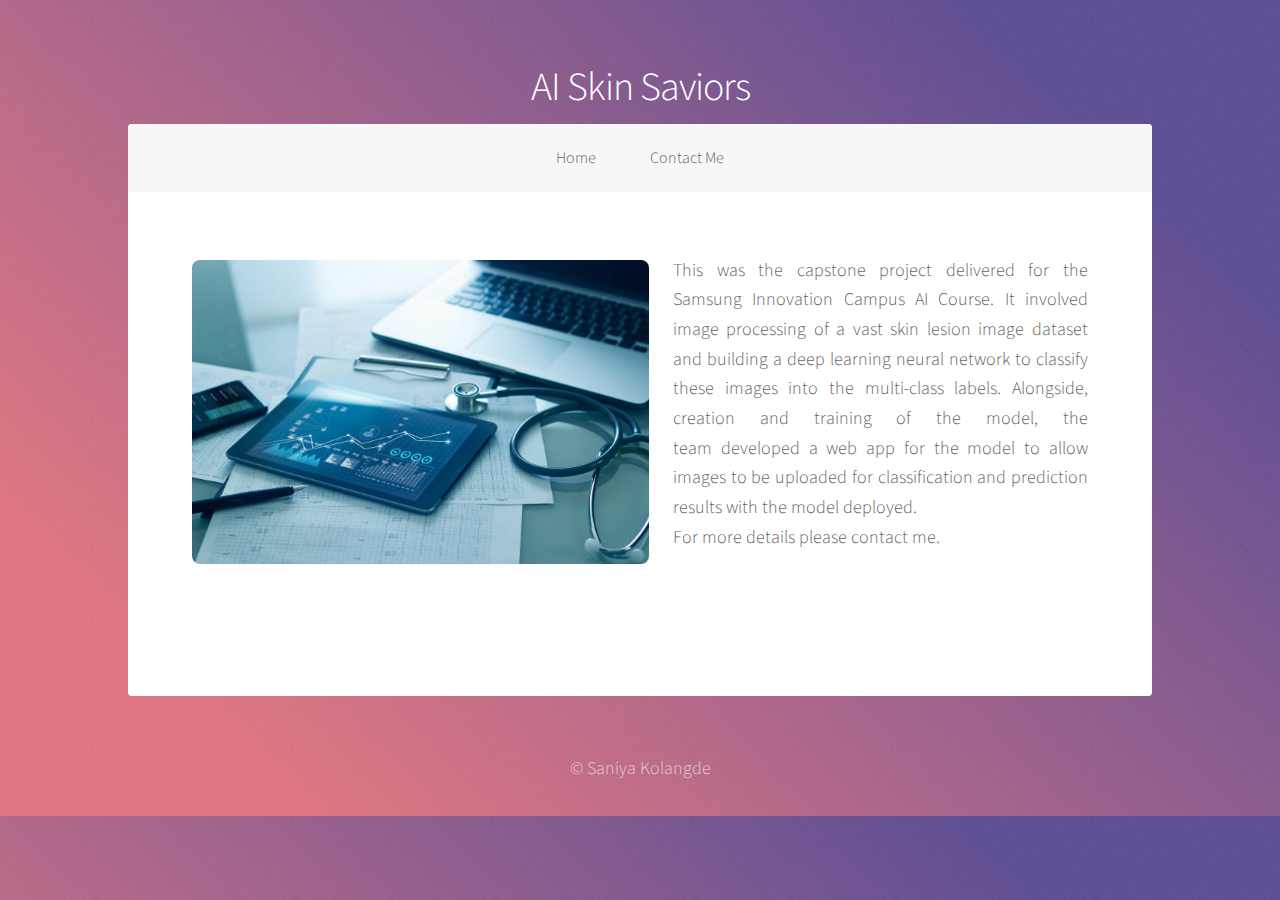
==== commit d31fc859: "Update AI_Skin_Savior.html" ====
--- a/AI_Skin_Savior.html
+++ b/AI_Skin_Savior.html
@@ -38,7 +38,7 @@
 									It involved image processing of a vast skin lesion image dataset and building a deep learning neural network to classify these images into
 									 the multi-class labels. Alongside, creation and training of the model, the team developed a web app for the model to allow images to be uploaded for classification and prediction results with the model deployed.
 									<br />For more details please contact me. </font></p>
-								<br />
+								<br /> <br /> <br />
 							</section>
 					</div>
 
